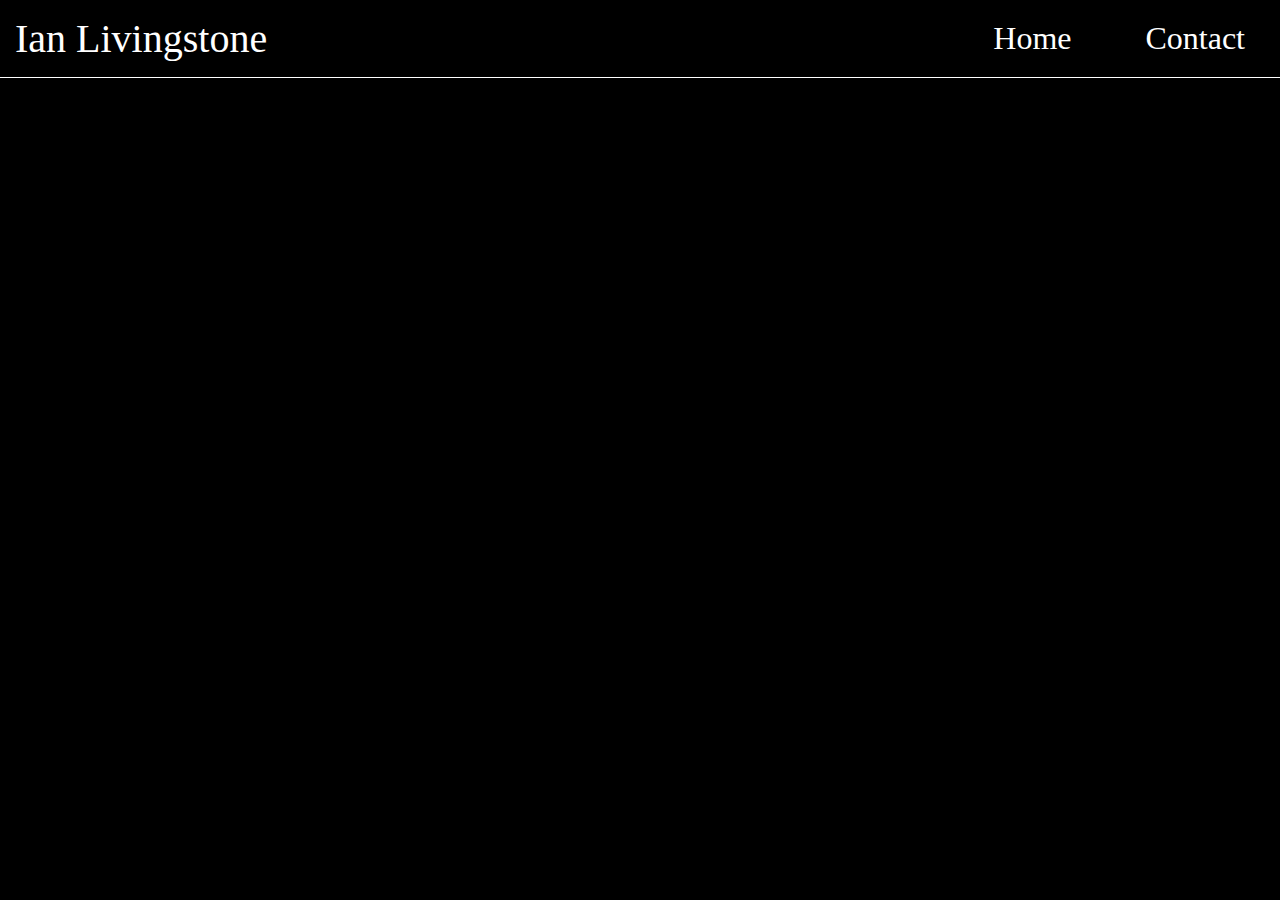
==== index.html @ fd1a6d2d "Layed contect out in index and started grid layout in css" ====
<!DOCTYPE html>
<html lang="en">

<head>
    <meta charset="UTF-8">
    <meta name="viewport" content="width=device-width, initial-scale=1.0">
    <title>My Portfolio</title>
    <link rel="stylesheet" href="assets/css/main.css">
</head>

<body>
    <header class="grid">
        <span>Ian Livingstone</span>
        <nav>
            <a href="#Home">Home</a>
            <a href="#Contact">Contact</a>
        </nav>
    </header>

    <section class="info">
        <div class="about">
            <h2>About Me</h2>
            <p>Lorem ipsum dolor sit amet, consectetur adipisicing elit. Veniam, voluptatem magni. Quaerat magni ea
                inventore natus eaque debitis laudantium placeat accusamus rerum quae quis, minus alias porro commodi,
                exercitationem esse?
            </p>
            <p>Lorem ipsum dolor sit amet consectetur adipisicing elit. Nisi quasi magnam ullam. Quos eligendi
                explicabo, in quae unde totam, assumenda impedit officiis fuga neque pariatur recusandae cumque! Aut,
                modi ipsam.</p>
        </div>
    </section>

    <main>
        <div class="myImage">
            <img src="#" alt="">
        </div>
        <div class="mainInfo">
            <li>Lorem ipsum dolor sit</li>
            <li>Lorem ipsum dolor sit</li>
            <li>Lorem ipsum dolor sit</li>
            <li>Lorem ipsum dolor sit</li>
            <li>Lorem ipsum dolor sit</li>
        </div>
    </main>

    <section class="moreInfo">
        <div>
            <img src="" alt="">
            <img src="" alt="">
            <img src="" alt="">
        </div>
    </section>

    <footer>

    </footer>






    <script src="assets/js/main.js"></script>
</body>

</html>
---- assets/css/main.css ----
body {
    margin: 0;
    padding: 0;
    background-color: #000;
}

.grid {
    display: grid;
}

header {
    grid-template-areas: "logo nav";
    border-bottom: 1px solid white;
}

header span {
    grid-area: logo;
    color: white;
    font-size: 2.5rem;
    padding: 15px;
}

header nav {
    grid-area: nav;
    align-self: center;
    text-align: right;
}

header nav a {
    color: white;
    text-decoration: none;
    margin: 15px;
    padding: 20px;
    font-size: 2rem;
}
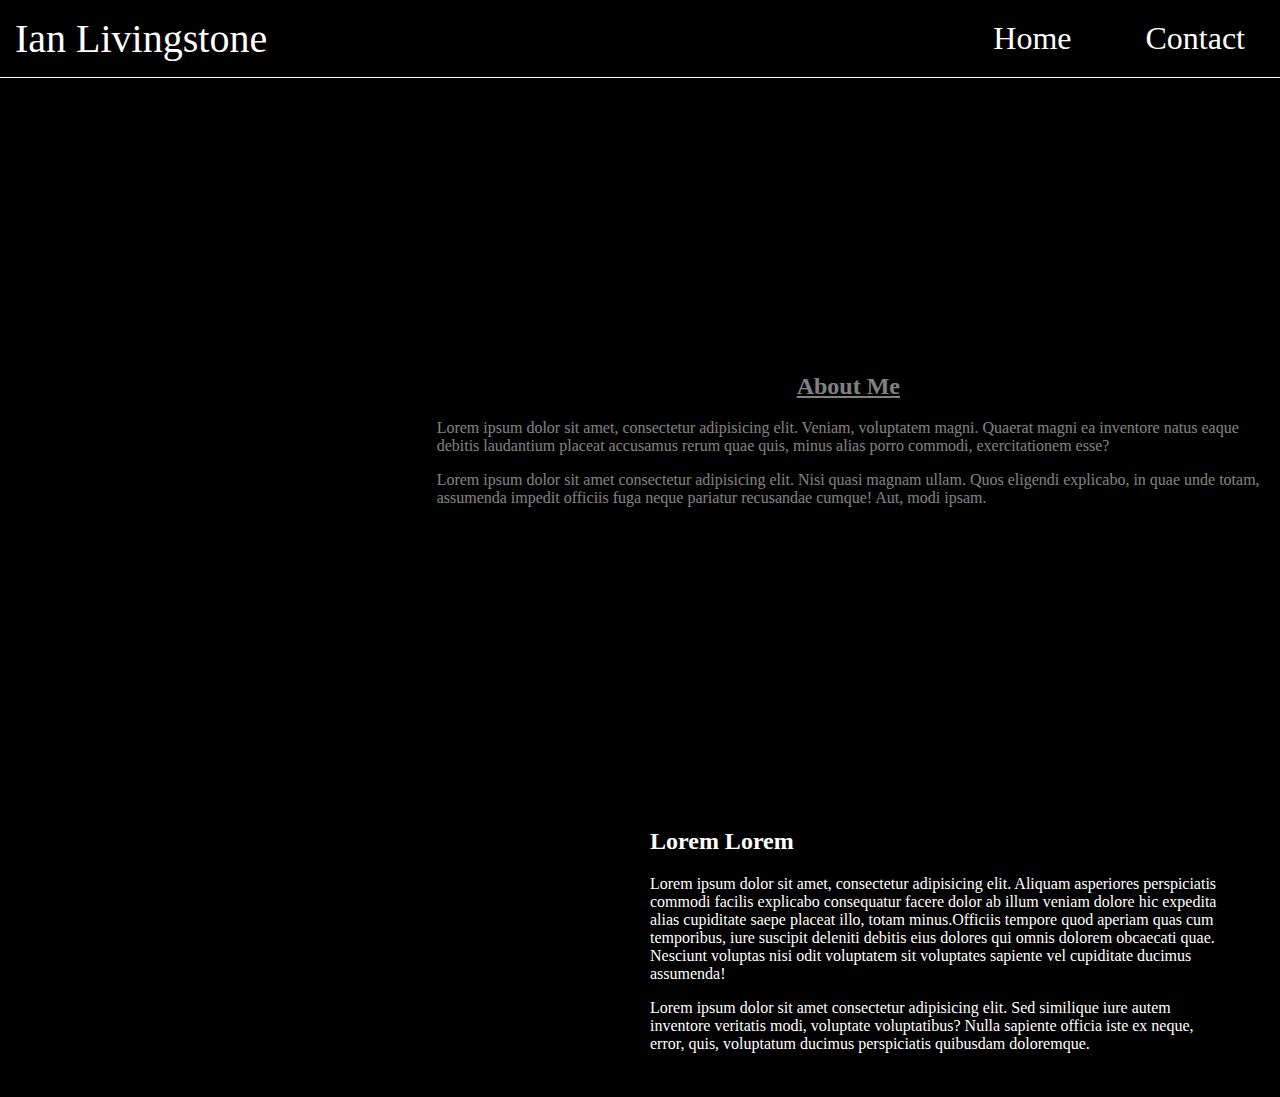
==== commit ddb31afa: "set up a flex container and added more styles" ====
--- a/index.html
+++ b/index.html
@@ -17,7 +17,7 @@
         </nav>
     </header>
 
-    <section class="info">
+    <section class="info grid">
         <div class="about">
             <h2>About Me</h2>
             <p>Lorem ipsum dolor sit amet, consectetur adipisicing elit. Veniam, voluptatem magni. Quaerat magni ea
@@ -30,16 +30,23 @@
         </div>
     </section>
 
-    <main>
+    <main class="flex">
         <div class="myImage">
-            <img src="#" alt="">
+            <img src="https://www.akcdesigns.co.uk/wp-content/uploads/2020/08/laptop-mockup-graphics-tablet-2838921.jpg"
+                alt="">
         </div>
         <div class="mainInfo">
-            <li>Lorem ipsum dolor sit</li>
-            <li>Lorem ipsum dolor sit</li>
-            <li>Lorem ipsum dolor sit</li>
-            <li>Lorem ipsum dolor sit</li>
-            <li>Lorem ipsum dolor sit</li>
+            <h2>Lorem Lorem</h2>
+
+            <p>Lorem ipsum dolor sit amet, consectetur adipisicing elit. Aliquam asperiores perspiciatis commodi facilis
+                explicabo consequatur facere dolor ab illum veniam dolore hic expedita alias cupiditate saepe placeat
+                illo, totam minus.Officiis tempore quod aperiam quas cum temporibus, iure suscipit deleniti debitis eius
+                dolores qui omnis dolorem obcaecati quae. Nesciunt voluptas nisi odit voluptatem sit voluptates sapiente
+                vel cupiditate ducimus assumenda!</p>
+
+            <p>Lorem ipsum dolor sit amet consectetur adipisicing elit. Sed similique iure autem inventore veritatis
+                modi, voluptate voluptatibus? Nulla sapiente officia iste ex neque, error, quis, voluptatum ducimus
+                perspiciatis quibusdam doloremque.</p>
         </div>
     </main>
 
--- a/assets/css/main.css
+++ b/assets/css/main.css
@@ -7,6 +7,12 @@
 .grid {
     display: grid;
 }
+
+.flex {
+    display: flex;
+}
+
+/* Header */
 
 header {
     grid-template-areas: "logo nav";
@@ -32,4 +38,53 @@
     margin: 15px;
     padding: 20px;
     font-size: 2rem;
+}
+
+/* Info / About */
+
+.info {
+    grid-template-columns: repeat(3, 1fr);
+    background-image: url('https://www.akcdesigns.co.uk/wp-content/uploads/2020/08/monitor-binary-binary-system-1307227.jpg');
+    background-size: cover;
+    background-position: bottom;
+    opacity: 0.5;
+    min-height: 80vh;
+}
+
+.about {
+    grid-column: 2 / span 2;
+    color: white;
+    align-self: center;
+    text-align: left;
+    background-color: black;
+    padding: 10px;
+    margin-right: 10px;
+
+}
+
+.about h2 {
+    text-align: center;
+    text-decoration: underline;
+}
+
+/* Main */
+main {
+    flex-wrap: wrap;
+    justify-content: center;
+    align-items: center;
+}
+
+.myImage {
+    width: 45%;
+    margin: 10px;
+}
+
+.myImage img {
+    width: 100%;
+}
+
+.mainInfo {
+    width: 45%;
+    color: white;
+    margin: 10px;
 }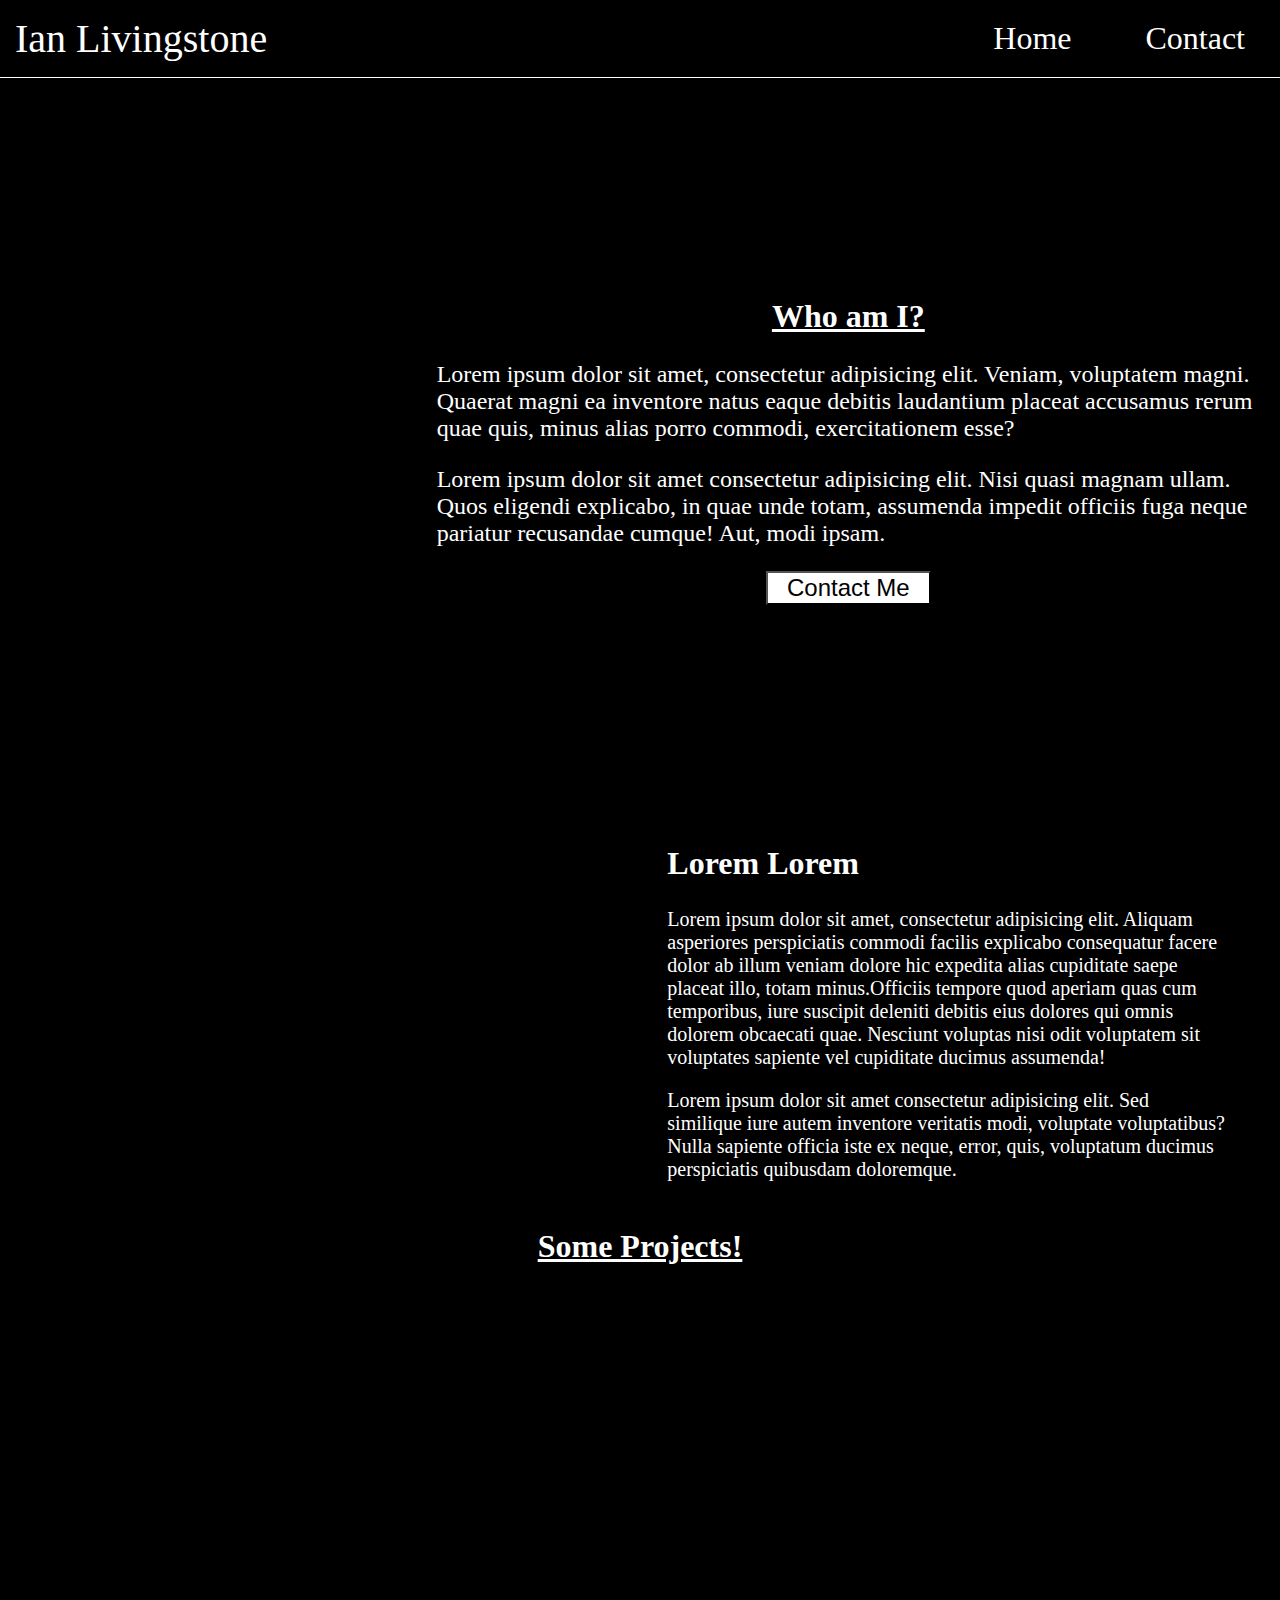
==== commit a3f78f4d: "completed most of index page" ====
--- a/index.html
+++ b/index.html
@@ -19,7 +19,7 @@
 
     <section class="info grid">
         <div class="about">
-            <h2>About Me</h2>
+            <h2>Who am I?</h2>
             <p>Lorem ipsum dolor sit amet, consectetur adipisicing elit. Veniam, voluptatem magni. Quaerat magni ea
                 inventore natus eaque debitis laudantium placeat accusamus rerum quae quis, minus alias porro commodi,
                 exercitationem esse?
@@ -27,6 +27,10 @@
             <p>Lorem ipsum dolor sit amet consectetur adipisicing elit. Nisi quasi magnam ullam. Quos eligendi
                 explicabo, in quae unde totam, assumenda impedit officiis fuga neque pariatur recusandae cumque! Aut,
                 modi ipsam.</p>
+            <div class="butts">
+                <button id="butOne">Contact Me</button>
+            </div>
+
         </div>
     </section>
 
@@ -51,10 +55,14 @@
     </main>
 
     <section class="moreInfo">
-        <div>
-            <img src="" alt="">
-            <img src="" alt="">
-            <img src="" alt="">
+        <h2>Some Projects!</h2>
+        <div class="moreImages flex">
+            <img src="https://www.akcdesigns.co.uk/wp-content/uploads/2020/08/cloud-monitor-cloud-computing-4165397.jpg"
+                alt="">
+            <img src="https://www.akcdesigns.co.uk/wp-content/uploads/2020/08/cloud-monitor-cloud-computing-4165397.jpg"
+                alt="">
+            <img src="https://www.akcdesigns.co.uk/wp-content/uploads/2020/08/cloud-monitor-cloud-computing-4165397.jpg"
+                alt="">
         </div>
     </section>
 
@@ -66,7 +74,7 @@
 
 
 
-
+    <script src="https://ajax.googleapis.com/ajax/libs/jquery/3.5.1/jquery.min.js"></script>
     <script src="assets/js/main.js"></script>
 </body>
 
--- a/assets/css/main.css
+++ b/assets/css/main.css
@@ -11,6 +11,7 @@
 .flex {
     display: flex;
 }
+
 
 /* Header */
 
@@ -47,7 +48,6 @@
     background-image: url('https://www.akcdesigns.co.uk/wp-content/uploads/2020/08/monitor-binary-binary-system-1307227.jpg');
     background-size: cover;
     background-position: bottom;
-    opacity: 0.5;
     min-height: 80vh;
 }
 
@@ -59,19 +59,34 @@
     background-color: black;
     padding: 10px;
     margin-right: 10px;
+    font-size: 1.5rem;
+    z-index: 10000;
 
 }
 
 .about h2 {
     text-align: center;
     text-decoration: underline;
+    font-size: 2rem;
+}
+
+button {
+    background-color: white;
+    width: 20%;
+    font-size: 1.5rem;
+}
+
+.butts {
+    display: flex;
+    justify-content: space-evenly;
 }
 
 /* Main */
 main {
     flex-wrap: wrap;
-    justify-content: center;
+    justify-content: space-evenly;
     align-items: center;
+    margin: 20px;
 }
 
 .myImage {
@@ -86,5 +101,32 @@
 .mainInfo {
     width: 45%;
     color: white;
+    align-self: center;
+}
+
+.mainInfo h2 {
+    font-size: 2rem;
+}
+
+.mainInfo p {
+    font-size: 1.25rem;
+}
+
+/* More Info */
+.moreInfo h2 {
+    color: white;
+    font-size: 2rem;
+    text-align: center;
+    text-decoration: underline;
+}
+
+.moreImages img {
+    width: 300;
+    height: 300px;
     margin: 10px;
+}
+
+.moreImages {
+    justify-content: space-evenly;
+    flex-wrap: wrap;
 }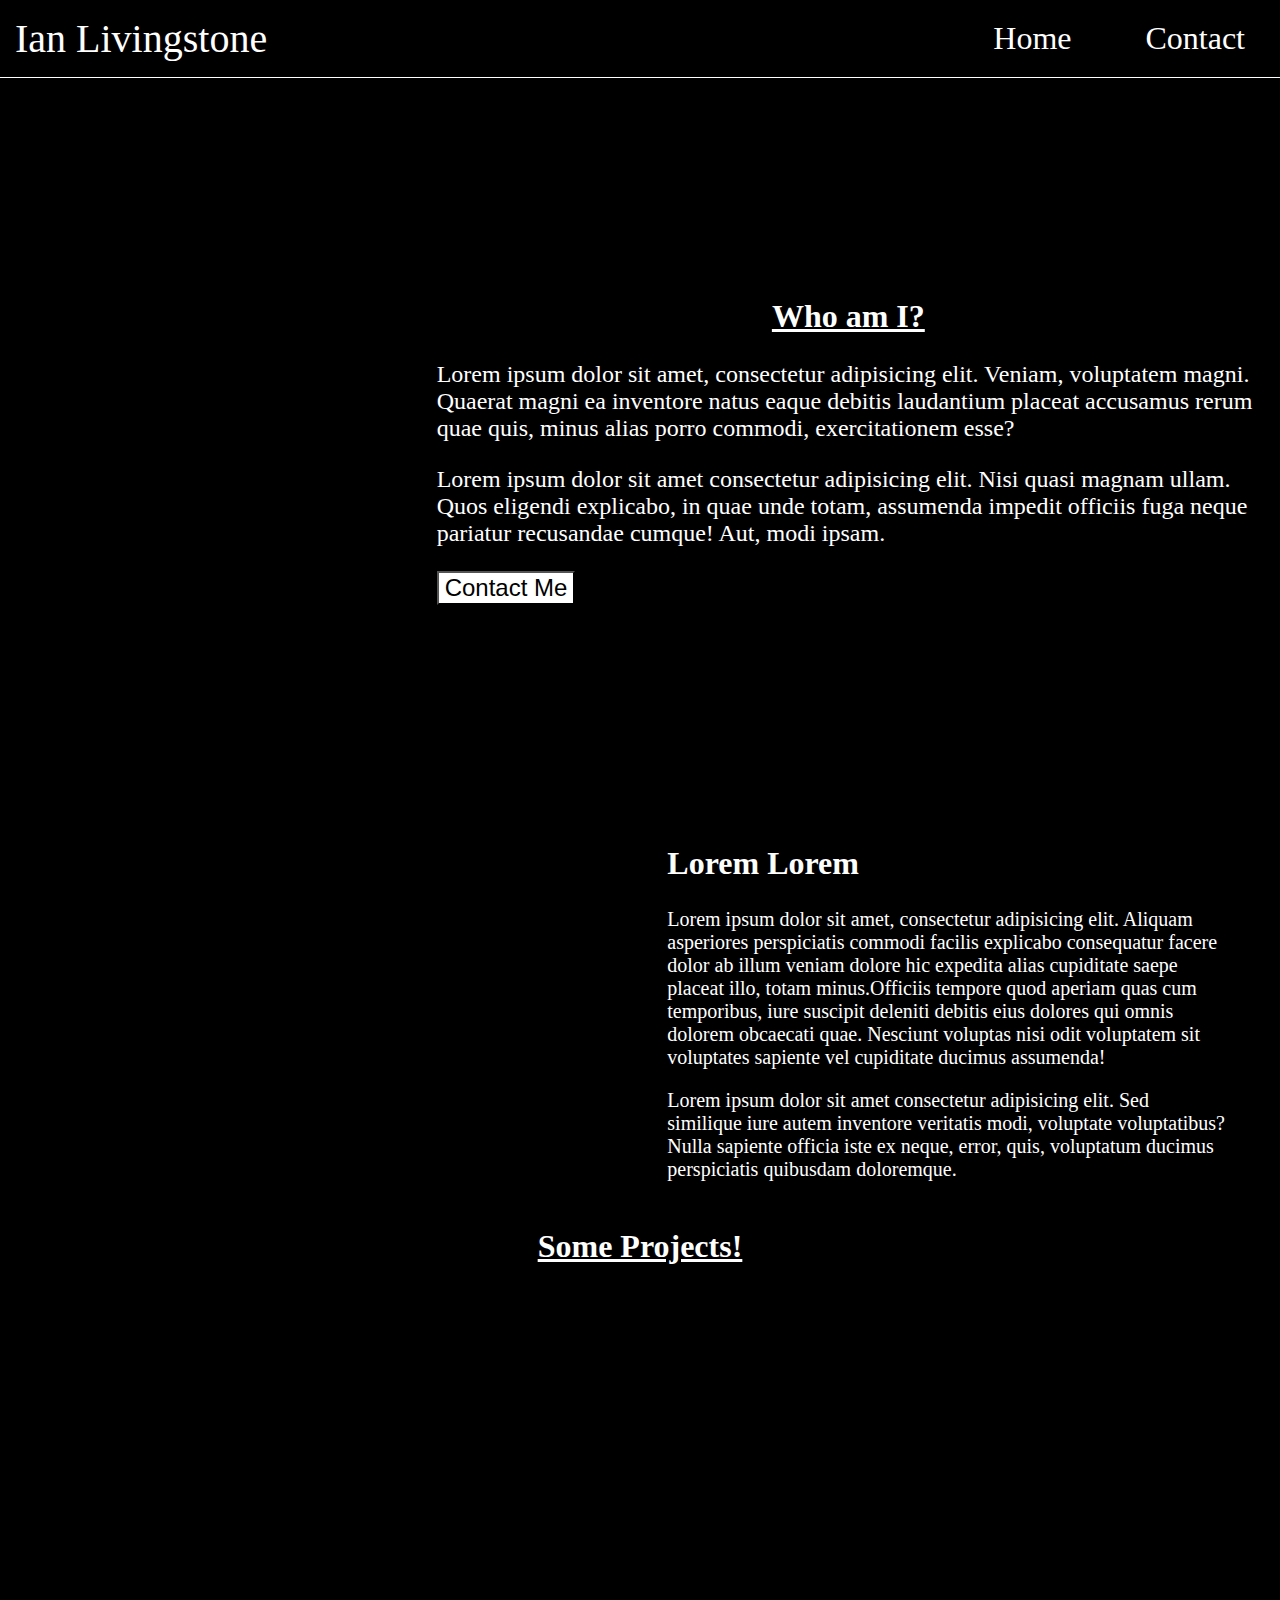
==== commit 2fe1aa4b: "Added contact.html and some more styles" ====
--- a/index.html
+++ b/index.html
@@ -1,81 +1,92 @@
 <!DOCTYPE html>
 <html lang="en">
+  <head>
+    <meta charset="UTF-8" />
+    <meta name="viewport" content="width=device-width, initial-scale=1.0" />
+    <title>My Portfolio</title>
+    <link rel="stylesheet" href="assets/css/main.css" />
+  </head>
 
-<head>
-    <meta charset="UTF-8">
-    <meta name="viewport" content="width=device-width, initial-scale=1.0">
-    <title>My Portfolio</title>
-    <link rel="stylesheet" href="assets/css/main.css">
-</head>
-
-<body>
+  <body>
     <header class="grid">
-        <span>Ian Livingstone</span>
-        <nav>
-            <a href="#Home">Home</a>
-            <a href="#Contact">Contact</a>
-        </nav>
+      <span>Ian Livingstone</span>
+      <nav>
+        <a href="index.html">Home</a>
+        <a href="contact.html">Contact</a>
+      </nav>
     </header>
 
     <section class="info grid">
-        <div class="about">
-            <h2>Who am I?</h2>
-            <p>Lorem ipsum dolor sit amet, consectetur adipisicing elit. Veniam, voluptatem magni. Quaerat magni ea
-                inventore natus eaque debitis laudantium placeat accusamus rerum quae quis, minus alias porro commodi,
-                exercitationem esse?
-            </p>
-            <p>Lorem ipsum dolor sit amet consectetur adipisicing elit. Nisi quasi magnam ullam. Quos eligendi
-                explicabo, in quae unde totam, assumenda impedit officiis fuga neque pariatur recusandae cumque! Aut,
-                modi ipsam.</p>
-            <div class="butts">
-                <button id="butOne">Contact Me</button>
-            </div>
-
+      <div class="about">
+        <h2>Who am I?</h2>
+        <p>
+          Lorem ipsum dolor sit amet, consectetur adipisicing elit. Veniam,
+          voluptatem magni. Quaerat magni ea inventore natus eaque debitis
+          laudantium placeat accusamus rerum quae quis, minus alias porro
+          commodi, exercitationem esse?
+        </p>
+        <p>
+          Lorem ipsum dolor sit amet consectetur adipisicing elit. Nisi quasi
+          magnam ullam. Quos eligendi explicabo, in quae unde totam, assumenda
+          impedit officiis fuga neque pariatur recusandae cumque! Aut, modi
+          ipsam.
+        </p>
+        <div class="butts">
+          <a href="contact.html"><button>Contact Me</button></a>
         </div>
+      </div>
     </section>
 
     <main class="flex">
-        <div class="myImage">
-            <img src="https://www.akcdesigns.co.uk/wp-content/uploads/2020/08/laptop-mockup-graphics-tablet-2838921.jpg"
-                alt="">
-        </div>
-        <div class="mainInfo">
-            <h2>Lorem Lorem</h2>
+      <div class="myImage">
+        <img
+          src="https://www.akcdesigns.co.uk/wp-content/uploads/2020/08/laptop-mockup-graphics-tablet-2838921.jpg"
+          alt=""
+        />
+      </div>
+      <div class="mainInfo">
+        <h2>Lorem Lorem</h2>
 
-            <p>Lorem ipsum dolor sit amet, consectetur adipisicing elit. Aliquam asperiores perspiciatis commodi facilis
-                explicabo consequatur facere dolor ab illum veniam dolore hic expedita alias cupiditate saepe placeat
-                illo, totam minus.Officiis tempore quod aperiam quas cum temporibus, iure suscipit deleniti debitis eius
-                dolores qui omnis dolorem obcaecati quae. Nesciunt voluptas nisi odit voluptatem sit voluptates sapiente
-                vel cupiditate ducimus assumenda!</p>
+        <p>
+          Lorem ipsum dolor sit amet, consectetur adipisicing elit. Aliquam
+          asperiores perspiciatis commodi facilis explicabo consequatur facere
+          dolor ab illum veniam dolore hic expedita alias cupiditate saepe
+          placeat illo, totam minus.Officiis tempore quod aperiam quas cum
+          temporibus, iure suscipit deleniti debitis eius dolores qui omnis
+          dolorem obcaecati quae. Nesciunt voluptas nisi odit voluptatem sit
+          voluptates sapiente vel cupiditate ducimus assumenda!
+        </p>
 
-            <p>Lorem ipsum dolor sit amet consectetur adipisicing elit. Sed similique iure autem inventore veritatis
-                modi, voluptate voluptatibus? Nulla sapiente officia iste ex neque, error, quis, voluptatum ducimus
-                perspiciatis quibusdam doloremque.</p>
-        </div>
+        <p>
+          Lorem ipsum dolor sit amet consectetur adipisicing elit. Sed similique
+          iure autem inventore veritatis modi, voluptate voluptatibus? Nulla
+          sapiente officia iste ex neque, error, quis, voluptatum ducimus
+          perspiciatis quibusdam doloremque.
+        </p>
+      </div>
     </main>
 
     <section class="moreInfo">
-        <h2>Some Projects!</h2>
-        <div class="moreImages flex">
-            <img src="https://www.akcdesigns.co.uk/wp-content/uploads/2020/08/cloud-monitor-cloud-computing-4165397.jpg"
-                alt="">
-            <img src="https://www.akcdesigns.co.uk/wp-content/uploads/2020/08/cloud-monitor-cloud-computing-4165397.jpg"
-                alt="">
-            <img src="https://www.akcdesigns.co.uk/wp-content/uploads/2020/08/cloud-monitor-cloud-computing-4165397.jpg"
-                alt="">
-        </div>
+      <h2>Some Projects!</h2>
+      <div class="moreImages flex">
+        <img
+          src="https://www.akcdesigns.co.uk/wp-content/uploads/2020/08/cloud-monitor-cloud-computing-4165397.jpg"
+          alt=""
+        />
+        <img
+          src="https://www.akcdesigns.co.uk/wp-content/uploads/2020/08/cloud-monitor-cloud-computing-4165397.jpg"
+          alt=""
+        />
+        <img
+          src="https://www.akcdesigns.co.uk/wp-content/uploads/2020/08/cloud-monitor-cloud-computing-4165397.jpg"
+          alt=""
+        />
+      </div>
     </section>
 
-    <footer>
-
-    </footer>
-
-
-
-
+    <footer></footer>
 
     <script src="https://ajax.googleapis.com/ajax/libs/jquery/3.5.1/jquery.min.js"></script>
     <script src="assets/js/main.js"></script>
-</body>
-
-</html>+  </body>
+</html>
--- a/assets/css/main.css
+++ b/assets/css/main.css
@@ -1,132 +1,124 @@
 body {
-    margin: 0;
-    padding: 0;
-    background-color: #000;
+  margin: 0;
+  padding: 0;
+  background-color: #000;
 }
 
 .grid {
-    display: grid;
+  display: grid;
 }
 
 .flex {
-    display: flex;
+  display: flex;
 }
-
 
 /* Header */
 
 header {
-    grid-template-areas: "logo nav";
-    border-bottom: 1px solid white;
+  grid-template-areas: "logo nav";
+  border-bottom: 1px solid white;
 }
 
 header span {
-    grid-area: logo;
-    color: white;
-    font-size: 2.5rem;
-    padding: 15px;
+  grid-area: logo;
+  color: white;
+  font-size: 2.5rem;
+  padding: 15px;
 }
 
 header nav {
-    grid-area: nav;
-    align-self: center;
-    text-align: right;
+  grid-area: nav;
+  align-self: center;
+  text-align: right;
 }
 
 header nav a {
-    color: white;
-    text-decoration: none;
-    margin: 15px;
-    padding: 20px;
-    font-size: 2rem;
+  color: white;
+  text-decoration: none;
+  margin: 15px;
+  padding: 20px;
+  font-size: 2rem;
 }
 
 /* Info / About */
 
 .info {
-    grid-template-columns: repeat(3, 1fr);
-    background-image: url('https://www.akcdesigns.co.uk/wp-content/uploads/2020/08/monitor-binary-binary-system-1307227.jpg');
-    background-size: cover;
-    background-position: bottom;
-    min-height: 80vh;
+  grid-template-columns: repeat(3, 1fr);
+  background-image: url("https://www.akcdesigns.co.uk/wp-content/uploads/2020/08/monitor-binary-binary-system-1307227.jpg");
+  background-size: cover;
+  background-position: bottom;
+  min-height: 80vh;
 }
 
 .about {
-    grid-column: 2 / span 2;
-    color: white;
-    align-self: center;
-    text-align: left;
-    background-color: black;
-    padding: 10px;
-    margin-right: 10px;
-    font-size: 1.5rem;
-    z-index: 10000;
-
+  grid-column: 2 / span 2;
+  color: white;
+  align-self: center;
+  text-align: left;
+  background-color: black;
+  padding: 10px;
+  margin-right: 10px;
+  font-size: 1.5rem;
+  z-index: 10000;
 }
 
 .about h2 {
-    text-align: center;
-    text-decoration: underline;
-    font-size: 2rem;
+  text-align: center;
+  text-decoration: underline;
+  font-size: 2rem;
 }
 
 button {
-    background-color: white;
-    width: 20%;
-    font-size: 1.5rem;
-}
-
-.butts {
-    display: flex;
-    justify-content: space-evenly;
+  background-color: white;
+  font-size: 1.5rem;
 }
 
 /* Main */
 main {
-    flex-wrap: wrap;
-    justify-content: space-evenly;
-    align-items: center;
-    margin: 20px;
+  flex-wrap: wrap;
+  justify-content: space-evenly;
+  align-items: center;
+  margin: 20px;
 }
 
 .myImage {
-    width: 45%;
-    margin: 10px;
+  width: 45%;
+  margin: 10px;
 }
 
 .myImage img {
-    width: 100%;
+  width: 100%;
 }
 
 .mainInfo {
-    width: 45%;
-    color: white;
-    align-self: center;
+  width: 45%;
+  color: white;
+  align-self: center;
 }
 
 .mainInfo h2 {
-    font-size: 2rem;
+  font-size: 2rem;
 }
 
 .mainInfo p {
-    font-size: 1.25rem;
+  font-size: 1.25rem;
 }
 
 /* More Info */
 .moreInfo h2 {
-    color: white;
-    font-size: 2rem;
-    text-align: center;
-    text-decoration: underline;
+  color: white;
+  font-size: 2rem;
+  text-align: center;
+  text-decoration: underline;
 }
 
 .moreImages img {
-    width: 300;
-    height: 300px;
-    margin: 10px;
+  width: 300;
+  height: 300px;
+  margin: 10px;
 }
 
 .moreImages {
-    justify-content: space-evenly;
-    flex-wrap: wrap;
-}+  justify-content: space-evenly;
+  flex-wrap: wrap;
+}
